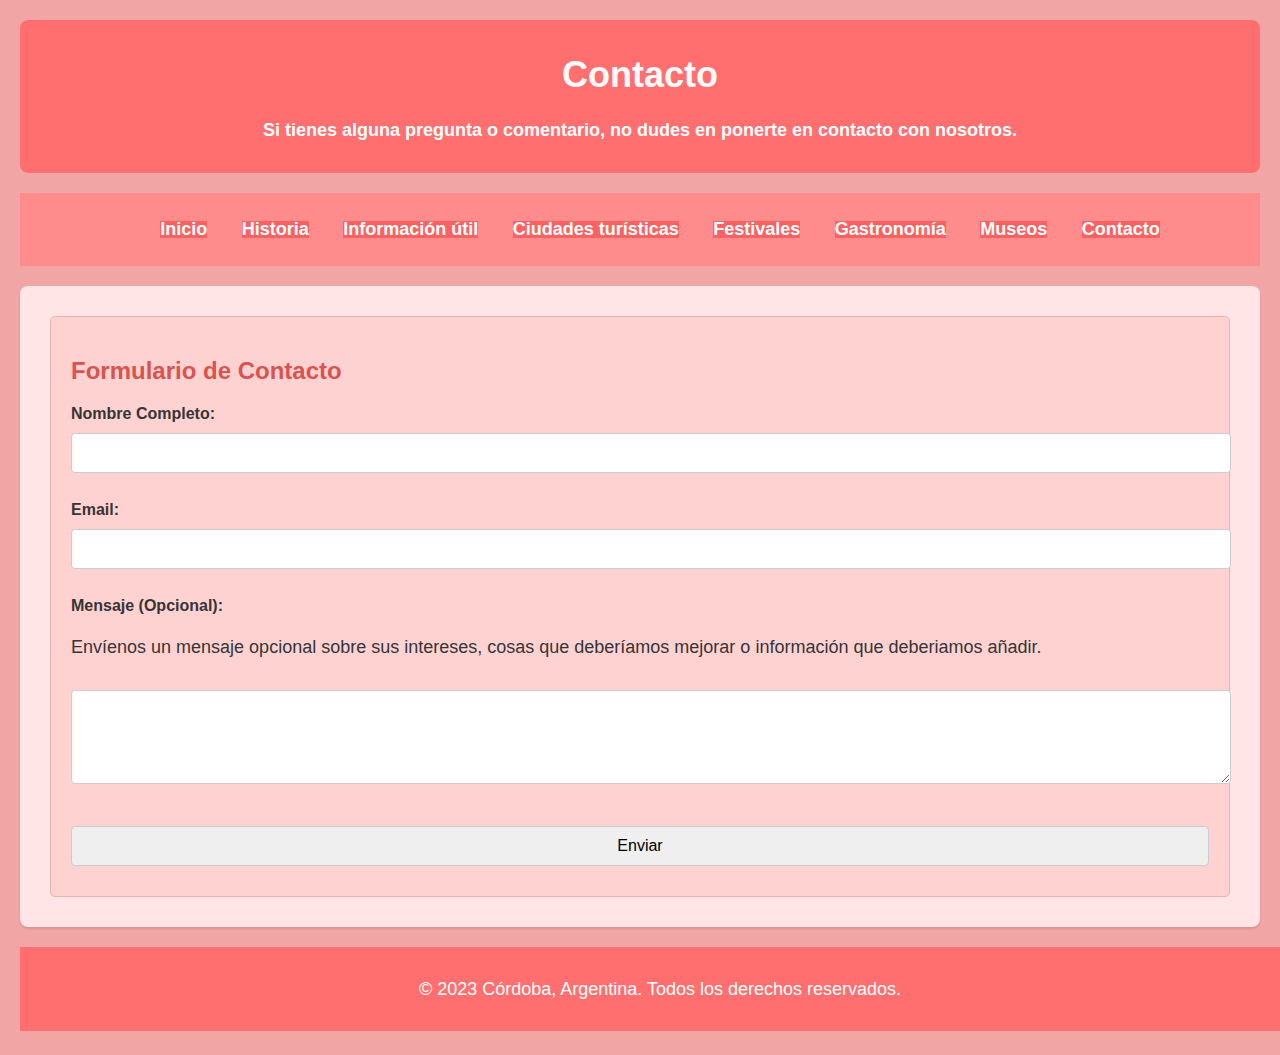
==== contacto.html @ dd8f1cde "Cambios de apariencia en el styles.css" ====
<!DOCTYPE html>
<html lang="es">
    <head>
        <meta charset="UTF-8">
        <meta name="viewport" content="width=device-width, initial-scale=1.0">
        <title>Contacto</title>
        <link rel="stylesheet" href="styles.css">
    </head>
    <body>
        <header>
            <h1>Contacto</h1>
            <p>Si tienes alguna pregunta o comentario, no dudes en ponerte en contacto con nosotros.</p>
        </header>

        <nav>
            <ul>
                <li><a href="index.html">Inicio</a></li>
                <li><a href="index.html#Historia">Historia</a></li>
                <li><a href="index.html#Informacion">Información útil</a></li>
                <li><a href="index.html#Ciudades">Ciudades turísticas</a></li>
                <li><a href="index.html#Festivales">Festivales</a></li>
                <li><a href="index.html#Gastronomia">Gastronomía</a></li>
                <li><a href="museos.html">Museos</a></li>
                <li><a href="contacto.html">Contacto</a></li>
            </ul>
        </nav>

        <main>
            <section>
                <div id="Formulario">
                    <h2>Formulario de Contacto</h2>
                    <form action="#" method="post">
                        <strong><label for="nombre">Nombre Completo:</label><br></strong>
                        <input type="text" id="nombre" name="nombre" required><br><br>

                        <strong><label for="email">Email:</label><br></strong>
                        <input type="email" id="email" name="email" required><br><br>

                        <strong><label for="mensaje">Mensaje (Opcional):</label><br></strong>
                        <p>Envíenos un mensaje opcional sobre sus intereses, cosas que deberíamos mejorar o información que deberiamos añadir.</p>
                        <textarea id="mensaje" name="mensaje" rows="4" cols="50" required></textarea><br><br>

                        <input type="submit" value="Enviar">
                    </form>
                </div>
            </section>
        </main>

        <footer>
            <p>&copy; 2023 Córdoba, Argentina. Todos los derechos reservados.</p>
        </footer>
    </body>
---- styles.css ----
body{
    background-color: #f1a5a5;
    font-family: Arial, sans-serif;
    margin: 0;
    padding: 20px;
    color: #353535;

}



header {
    background-color: #ff6f6f;
    padding: 10px 20px;
    text-align: center;
    color: white;
    font-size: 24px;
    font-weight: bold;
    border-radius: 8px;
}

nav {
    background-color: #ff8c8c;
    padding: 10px;
    margin: 20px 0;
    display: flex;
    justify-content: space-around;
}

nav a {
    color: white;
    text-decoration: none;
    font-size: 18px;
    font-weight: bold;
}

nav a:hover {
    color: #d8130d;
}

nav ul li {
    display: inline;
    margin: 0 15px;
    background-color: rgb(250, 98, 98);
    padding 20px;
}

main {
    display: flex;
    flex-wrap: wrap;
    justify-content:space-around;
    align-items: medium;
    background-color: #ffe5e5;
    padding: 20px;
    border-radius: 8px;
    box-shadow: 0 2px 2px rgba(0, 0, 0, 0.1);
}

section{
    flex: 3;
    margin: 10px;
    padding: 20px;
    border: 1px solid #e6b2b2;
    border-radius: 5px;
    width: 50%;
    box-shadow: #d4a7a7;
    flex-wrap: wrap;
    justify-content:space-around;
    background-color: #ffd2d2;
    margin-top: 10px;
}

h2, h3 {
    color: #d9534f;
}

h1 {
    color: #fffbfb;
    font-size: 36px;
    margin-bottom: 20px;
}

aside {
    background-color: #ffcccc;
    flex-wrap: wrap;
    flex: 3;
    justify-content:space-around;
    padding: 10px;
    border-radius: 8px;
    border: 1px solid #e6b2b2;
    margin-top: 10px;
    margin-bottom: 10px;
    width: 50%;
}

aside h2 {
    font-size: 24px;
    margin-bottom: 10px;
}

aside p {
    font-size: 16px;
    line-height: 1.5;
}

aside ul {
    list-style-type: none;
    padding: 0;
}

aside ul li {
    background-color: #ffb3b3;
    padding: 10px;
    margin: 5px 0;
    border-radius: 4px;
}

aside ul li:hover {
    background-color: #ff9999;
}

article {
    flex: 3;
    margin: 10px;
    padding: 20px;
    border: 1px solid #e6b2b2;
    border-radius: 5px;
    width: 50%;
    box-shadow: #d4a7a7;
    flex-wrap: wrap;
    justify-content:space-around;
    background-color: #ffd2d2;
    margin-top: 10px;
}

article h2 {
    font-size: 28px;
    margin-bottom: 10px;
}

article p {
    font-size: 18px;
    line-height: 1.6;
}

article ul {
    list-style-type: disc;
    padding-left: 20px;
}

article ul li {
    margin: 5px 0;
}

p {
    line-height: 1.6;
    font-size: 18px;
}

footer {
    background-color: #ff6f6f;
    padding: 10px 20px;
    text-align: center;
    flex: 3;
    flex-wrap: wrap;
    color: white;
    font-size: 14px;
    margin-top: 20px;
    bottom: 0;
    width: 100%;
}

button {
    background-color: #d9534f;
    color: white;
    border: none;
    padding: 10px 15px;
    border-radius: 4px;
    cursor: pointer;
    font-size: 16px;
}

button:hover {
    background-color: #c9302c;
}

input, textarea {
    width: 100%;
    padding: 10px;
    margin: 10px 0;
    border: 1px solid #ccc;
    border-radius: 4px;
    font-size: 16px;
}

input:focus, textarea:focus {
    border-color: #d9534f;
    outline: none;
}
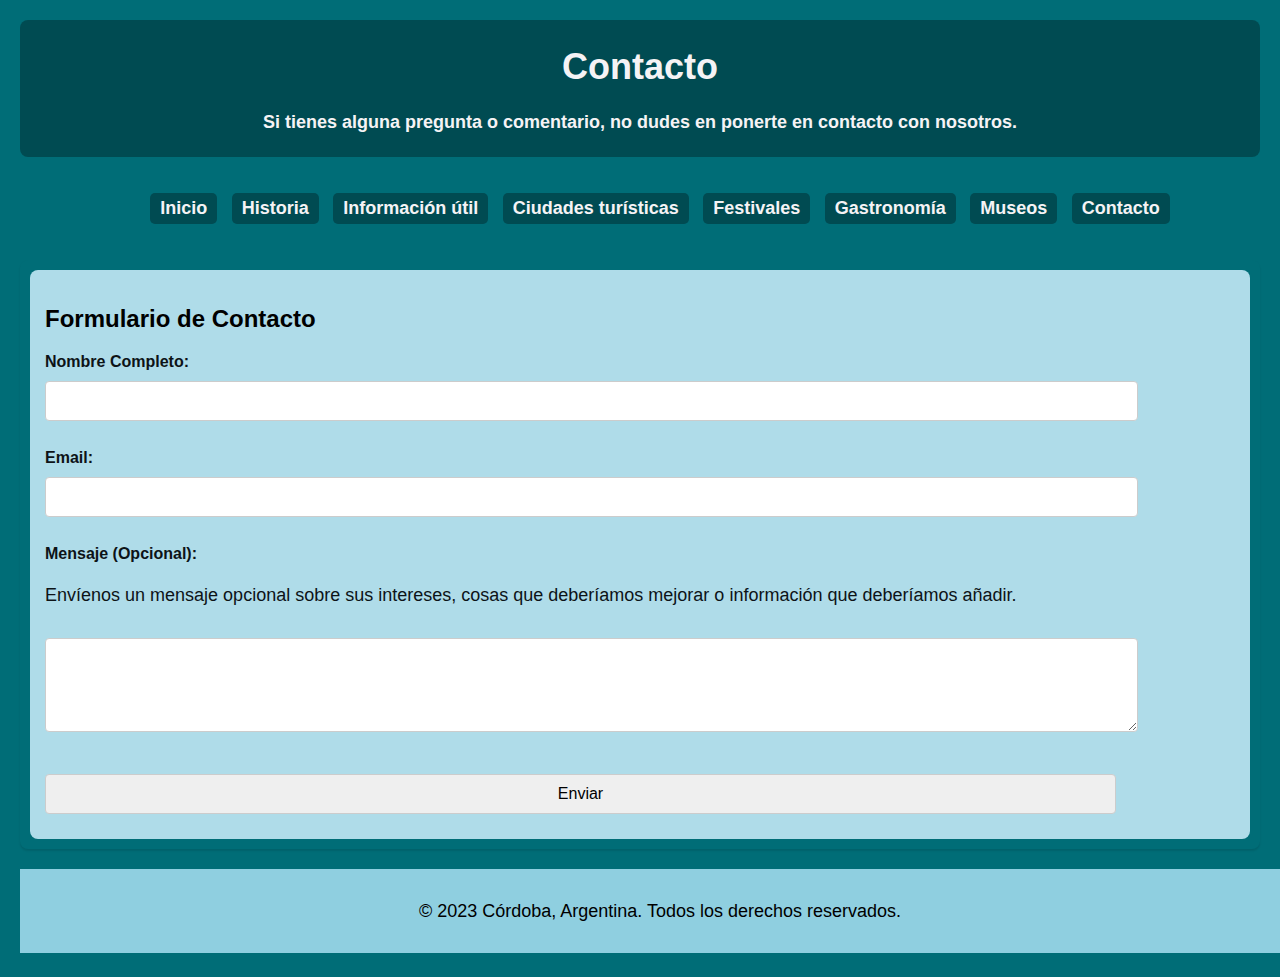
==== commit 7d3a1d3e: "Ultimos cambios" ====
--- a/contacto.html
+++ b/contacto.html
@@ -4,49 +4,65 @@
         <meta charset="UTF-8">
         <meta name="viewport" content="width=device-width, initial-scale=1.0">
         <title>Contacto</title>
-        <link rel="stylesheet" href="styles.css">
+        <link rel="stylesheet" href="assets/css/styles.css">
     </head>
     <body>
-        <header>
-            <h1>Contacto</h1>
-            <p>Si tienes alguna pregunta o comentario, no dudes en ponerte en contacto con nosotros.</p>
-        </header>
-
-        <nav>
-            <ul>
-                <li><a href="index.html">Inicio</a></li>
-                <li><a href="index.html#Historia">Historia</a></li>
-                <li><a href="index.html#Informacion">Información útil</a></li>
-                <li><a href="index.html#Ciudades">Ciudades turísticas</a></li>
-                <li><a href="index.html#Festivales">Festivales</a></li>
-                <li><a href="index.html#Gastronomia">Gastronomía</a></li>
-                <li><a href="museos.html">Museos</a></li>
-                <li><a href="contacto.html">Contacto</a></li>
-            </ul>
-        </nav>
-
-        <main>
-            <section>
-                <div id="Formulario">
+            <header>
+                <h1>Contacto</h1>
+                <p>Si tienes alguna pregunta o comentario, no dudes en ponerte en contacto con nosotros.</p>
+            </header>
+    
+            <nav>
+                <ul>
+                    <li><a href="index.html">Inicio</a></li>
+                    <li><a href="index.html#Historia">Historia</a></li>
+                    <li><a href="index.html#Informacion">Información útil</a></li>
+                    <li><a href="index.html#Ciudades">Ciudades turísticas</a></li>
+                    <li><a href="index.html#Festivales">Festivales</a></li>
+                    <li><a href="index.html#Gastronomia">Gastronomía</a></li>
+                    <li><a href="museos.html">Museos</a></li>
+                    <li><a href="contacto.html">Contacto</a></li>
+                </ul>
+            </nav>
+    
+            <main>
+                <section>
                     <h2>Formulario de Contacto</h2>
-                    <form action="#" method="post">
+                    <form id="contact-form">
                         <strong><label for="nombre">Nombre Completo:</label><br></strong>
                         <input type="text" id="nombre" name="nombre" required><br><br>
-
+                    
                         <strong><label for="email">Email:</label><br></strong>
                         <input type="email" id="email" name="email" required><br><br>
-
+                    
                         <strong><label for="mensaje">Mensaje (Opcional):</label><br></strong>
-                        <p>Envíenos un mensaje opcional sobre sus intereses, cosas que deberíamos mejorar o información que deberiamos añadir.</p>
+                        <p>Envíenos un mensaje opcional sobre sus intereses, cosas que deberíamos mejorar o información que deberíamos añadir.</p>
                         <textarea id="mensaje" name="mensaje" rows="4" cols="50" required></textarea><br><br>
-
+                    
                         <input type="submit" value="Enviar">
                     </form>
-                </div>
-            </section>
-        </main>
-
-        <footer>
-            <p>&copy; 2023 Córdoba, Argentina. Todos los derechos reservados.</p>
-        </footer>
+                </section>              
+            </main>
+    
+            <footer>
+                <p>&copy; 2023 Córdoba, Argentina. Todos los derechos reservados.</p>
+            </footer>
+            <script>
+                // Asocia la función al evento submit del formulario
+                document.getElementById("contact-form").addEventListener("submit", function(event) {
+                    event.preventDefault(); // Evita el envío del formulario por defecto
+            
+                    // Obtener los valores de los campos del formulario
+                    var nombre = document.getElementById("nombre").value;
+                    var email = document.getElementById("email").value;
+                    var mensaje = document.getElementById("mensaje").value;
+            
+                    // Mostrar los valores en un alert y en la consola
+                    alert("Nombre: " + nombre + "\nEmail: " + email + "\nMensaje: " + mensaje);
+                    console.log("Nombre:", nombre);
+                    console.log("Email:", email);
+                    console.log("Mensaje:", mensaje);
+                });
+            </script>
+        
     </body>--- a/assets/css/styles.css
+++ b/assets/css/styles.css
@@ -0,0 +1,241 @@
+body{
+    background-color: #006D77;
+    font-family: Arial, sans-serif;
+    margin: 0;
+    padding: 20px;
+    color: #0D1317;
+
+}
+
+header {
+    background-color: #004B52;
+    padding: 2px 2px;
+    text-align: center;
+    color: #F5F3F5;
+    font-size: 24px;
+    font-weight: bold;
+    border-radius: 8px;
+    
+}
+
+nav {
+    background-color: #006D77;
+    margin: 20px 0;
+    display: flex;
+    justify-content: space-around;
+}
+
+nav a {
+    color: #F5F3F5;
+    text-decoration: none;
+    font-size: 18px;
+    font-weight: bold;
+}
+
+
+nav a:hover {
+    color: #8FCFE0;
+}
+
+nav ul li {
+    display: inline-block;
+    margin: auto;
+    margin: 0 5px;
+    background-color: #004B52;
+    padding: 5px 10px;
+    border-radius: 5px;
+    text-align: center;
+    white-space: nowrap;
+}
+
+main {
+    display: flex;
+    flex-wrap: wrap;
+    justify-content:space-around;
+    align-items: medium;
+    background-color: #006D77;
+    padding: 0px;
+    border-radius: 8px;
+    box-shadow: 0 2px 2px rgba(0, 0, 0, 0.1);
+}
+
+section{
+    background-color: #AFDCE9;
+    flex-wrap: wrap;
+    flex: 3;
+    justify-content:space-around;
+    padding: 15px;
+    border-radius: 8px;
+    margin-top: 10px;
+    margin: 10px;
+    margin-bottom: 10px;
+    width: 50%;
+}
+
+section:hover{
+    background-color: #8FCFE0;
+}
+
+section ul li{
+    padding: 10px;
+    margin: 5px 0;
+    border-radius: 4px;
+}
+
+section div p a {
+    color: #F5F3F5;
+    text-decoration: none;
+    background-color: #006D77;
+    text-align: center;
+    margin: auto;
+    display: block;
+    padding: 10px 20px;
+        
+}
+
+section ul {
+    list-style-type: disc;
+    padding-left: 20px;
+}
+
+
+h2, h3 {
+    color: #000000;
+}
+
+h1 {
+    color: #F5F3F5;
+    font-size: 36px;
+    margin-bottom: 20px;
+}
+
+aside {
+    background-color: #AFDCE9;
+    flex-wrap: wrap;
+    flex: 3;
+    justify-content:space-around;
+    padding: 15px;
+    border-radius: 8px;
+    margin-top: 10px;
+    margin: 10px;
+    margin-bottom: 10px;
+    width: 50%;
+}
+
+aside h2 {
+    font-size: 24px;
+    margin-bottom: 10px;
+}
+
+aside p {
+    font-size: 16px;
+    line-height: 1.5;
+}
+
+aside ul {
+    list-style-type: disc;
+    padding-left: 20px;
+}
+
+aside ul li {
+    padding: 10px;
+    margin: 5px 0;
+    border-radius: 4px;
+}
+
+aside:hover {
+    background-color: #8FCFE0;
+}
+
+article {
+    background-color: #AFDCE9;
+    flex-wrap: wrap;
+    flex: 3;
+    justify-content:space-around;
+    padding: 15px;
+    border-radius: 8px;
+    margin-top: 10px;
+    margin: 10px;
+    margin-bottom: 10px;
+    width: 50%;
+}
+
+article:hover{
+    background-color: #8FCFE0;
+}
+
+article h2 {
+    font-size: 28px;
+    margin-bottom: 10px;
+}
+
+article p {
+    font-size: 18px;
+    line-height: 1.6;
+}
+
+article ul {
+    list-style-type: disc;
+    padding-left: 20px;
+}
+
+article ul li {
+    padding: 10px;
+    margin: 5px 0;
+    border-radius: 4px;
+}
+
+p {
+    line-height: 1.6;
+    font-size: 18px;
+}
+
+footer {
+    background-color: #8FCFE0;
+    padding: 10px 20px;
+    text-align: center;
+    flex: 3;
+    flex-wrap: wrap;
+    color: rgb(0, 0, 0);
+    font-size: 14px;
+    margin-top: 20px;
+    bottom: 0;
+    width: 100%;
+}
+
+button {
+    background-color: #d9534f;
+    color: white;
+    border: none;
+    padding: 10px 15px;
+    border-radius: 4px;
+    cursor: pointer;
+    font-size: 16px;
+}
+
+button:hover {
+    background-color: #101D42;
+}
+
+input, textarea {
+    width: 90%;
+    padding: 10px;
+    margin: 10px 0;
+    border: 1px solid #ccc;
+    border-radius: 4px;
+    font-size: 16px;
+}
+
+input:focus, textarea:focus {
+    border-color: #006D77;
+    outline: none;
+}
+
+img {
+    max-width: 100%;
+    height: auto;
+    border-radius: 8px;
+    margin: 10px 0;
+    margin: auto;
+    display: block;    
+}